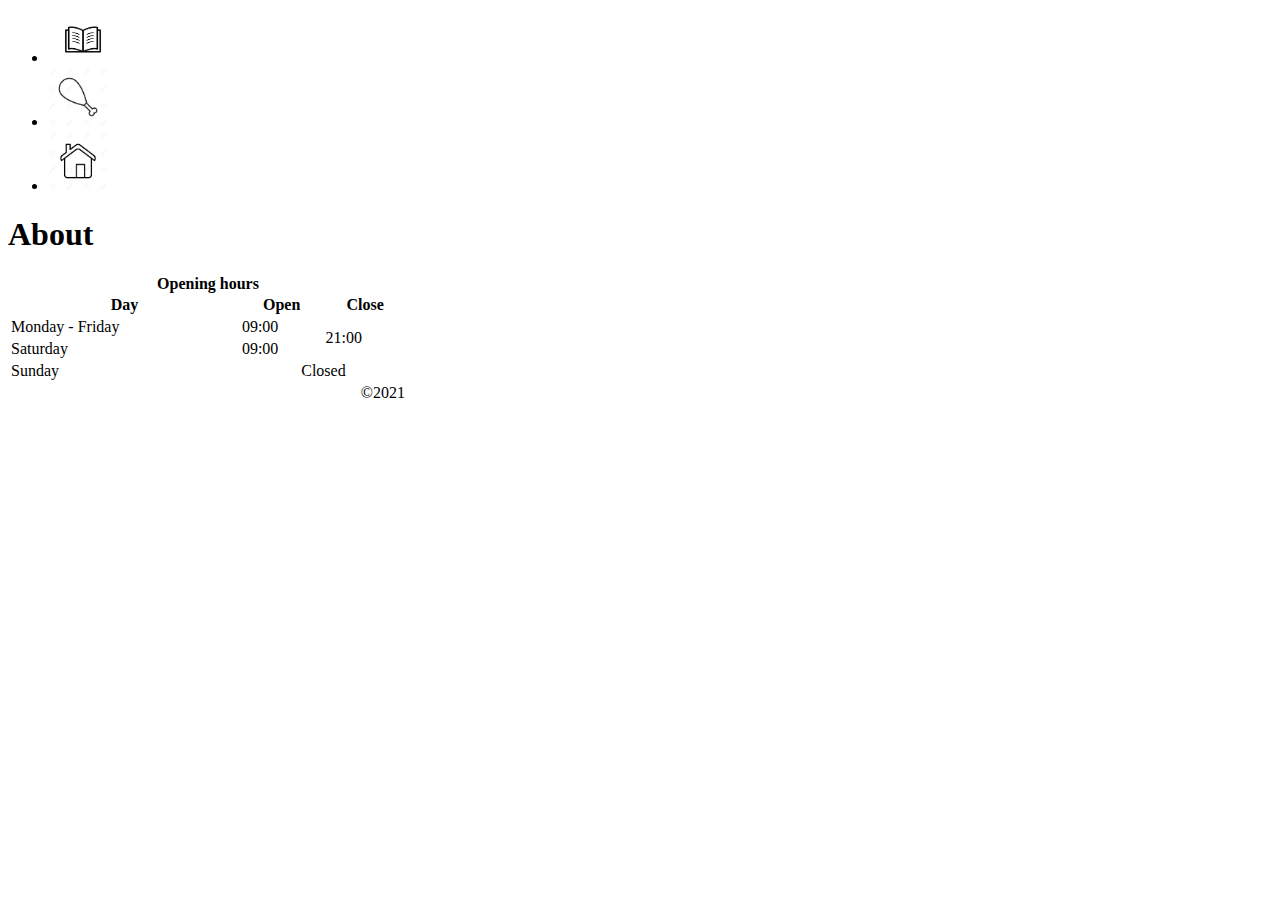
==== about.html @ 467f66db "Init page" ====
<!DOCTYPE html>
<html lang="en">
<head>
    <meta charset="UTF-8">
    <meta http-equiv="X-UA-Compatible" content="IE=edge">
    <meta name="viewport" content="width=device-width, initial-scale=1.0">
    <title>Document</title>
</head>
<body>
    <ul>
        <li><a href="pages/orders.html"><img width="70px" src="/source/pics/orders.jpg" alt="orders"></a></li>
        <li><a href="/pages/Products.html"><img width="60px" src="/source/pics/food.jpg" alt="Food"></a></li>
        <li><a href="/index.html"><img width="60px" src="/source/pics/home icon.jpg" alt="Home"> </a></li>
    </ul>
    
    <h1>About</h1>
    <table style="width: 400px">
        <caption><b>Opening hours</b></caption>
        <thead>
            <tr>
                <th>Day</th>
                <th>Open</th>
                <th>Close</th>
            </tr>
        </thead>
        <tbody>
            <tr>
                <td>Monday - Friday</td>
                <td>09:00 </td>
                <td rowspan="2">21:00</td>
            </tr>
            <tr>
                <td>Saturday</td>
                <td>09:00</td>
            </tr>
            <tr>
                <td>Sunday</td>
                <td colspan="2", style="text-align: center;">Closed</td>
            </tr>
        </tbody>    
        <tfoot>
            <tr>
                <td colspan="3", style="text-align: end;">&copy;2021</td>
            </tr>
        </tfoot>
    </table>
</body>
</html>
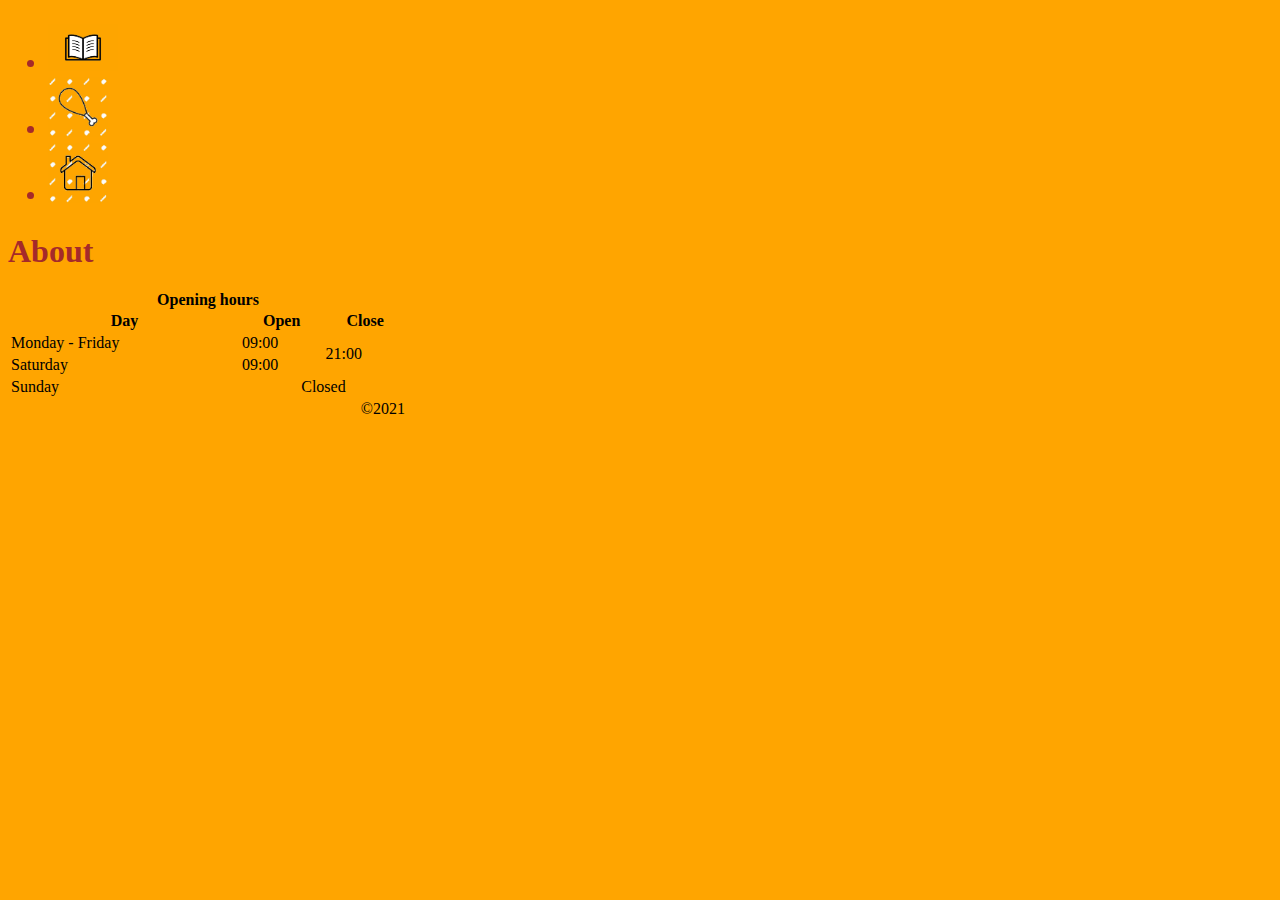
==== commit 09545eb1: "update page" ====
--- a/about.html
+++ b/about.html
@@ -7,6 +7,7 @@
     <title>Document</title>
 </head>
 <body>
+    <link rel="stylesheet" href="/Styles/style.css">
     <ul>
         <li><a href="pages/orders.html"><img width="70px" src="/source/pics/orders.jpg" alt="orders"></a></li>
         <li><a href="/pages/Products.html"><img width="60px" src="/source/pics/food.jpg" alt="Food"></a></li>
--- a/Styles/style.css
+++ b/Styles/style.css
@@ -0,0 +1,14 @@
+h1 {
+    color: brown; 
+    background-color: orange;
+}
+body {
+    background-color: orange;
+}
+ul {
+    color: brown;
+    font-size: 24px;
+}
+ol {
+    color: crimson;
+}